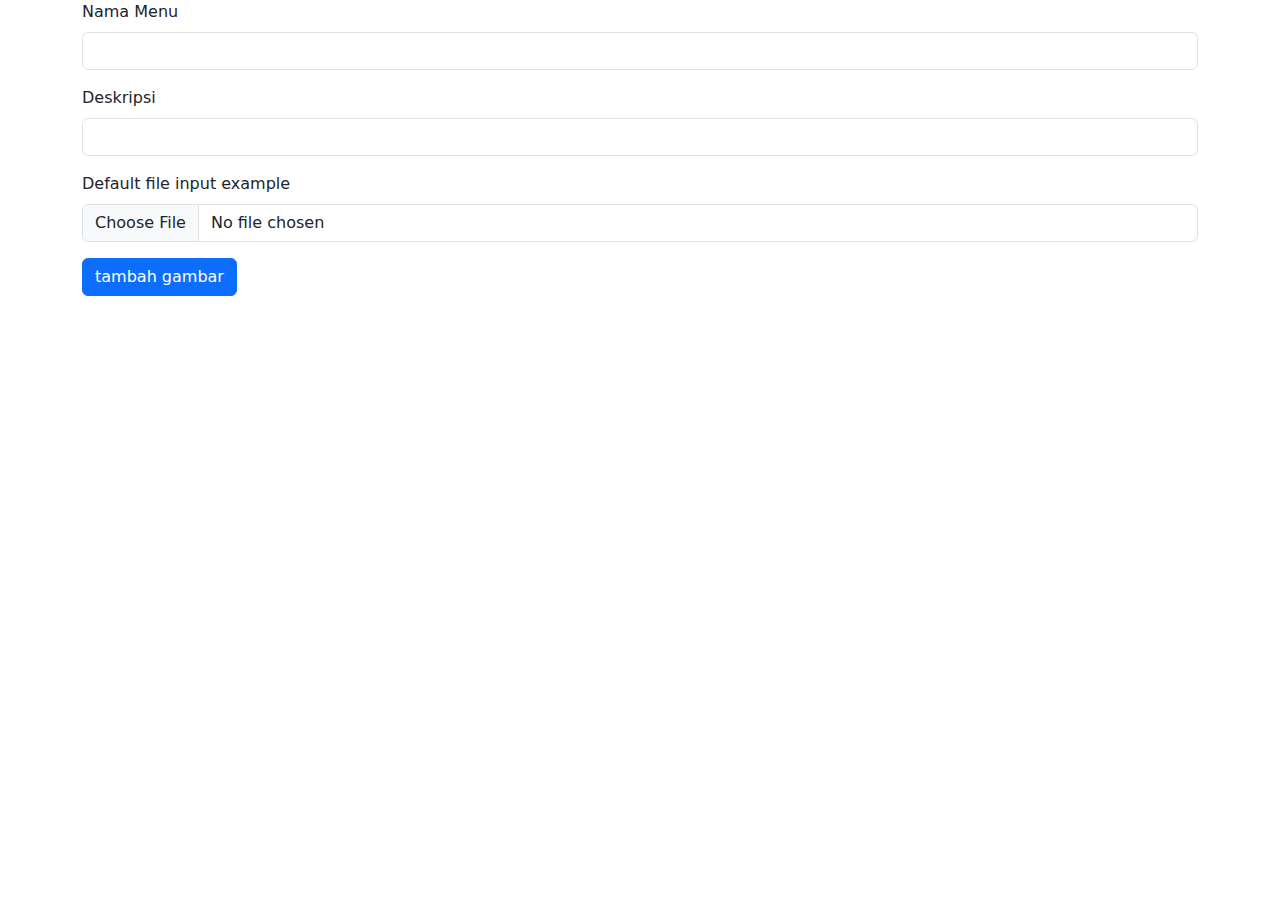
==== templates/add_menu.html @ eaee71ac "bikin frontend" ====
<!DOCTYPE html>
<html lang="en">

<head>
    <meta charset="UTF-8">
    <meta http-equiv="X-UA-Compatible" content="IE=edge">
    <meta name="viewport" content="width=device-width, initial-scale=1.0">
    <title>Document</title>
    <link rel="stylesheet" href="https://cdn.jsdelivr.net/npm/bootstrap@5.2.3/dist/css/bootstrap.min.css">

</head>

<body>
    <div class="container">
        <div class="mb-3">
            <label for="exampleFormControlInput1" class="form-label">Nama Menu</label>
            <input type="text" class="form-control" id="exampleFormControlInput1" placeholder="">
        </div>
        <div class="mb-3">
            <label for="exampleFormControlTextarea1" class="form-label">Deskripsi</label>
            <input type="text" class="form-control" id="exampleFormControlInput1" placeholder="">
        </div>
        <div class="mb-3">
            <label for="formFile" class="form-label">Default file input example</label>
            <input class="form-control" type="file" id="formFile">
          </div>
        <button type="button" class="btn btn-primary">tambah gambar</button>

    </div>
</body>

</html>
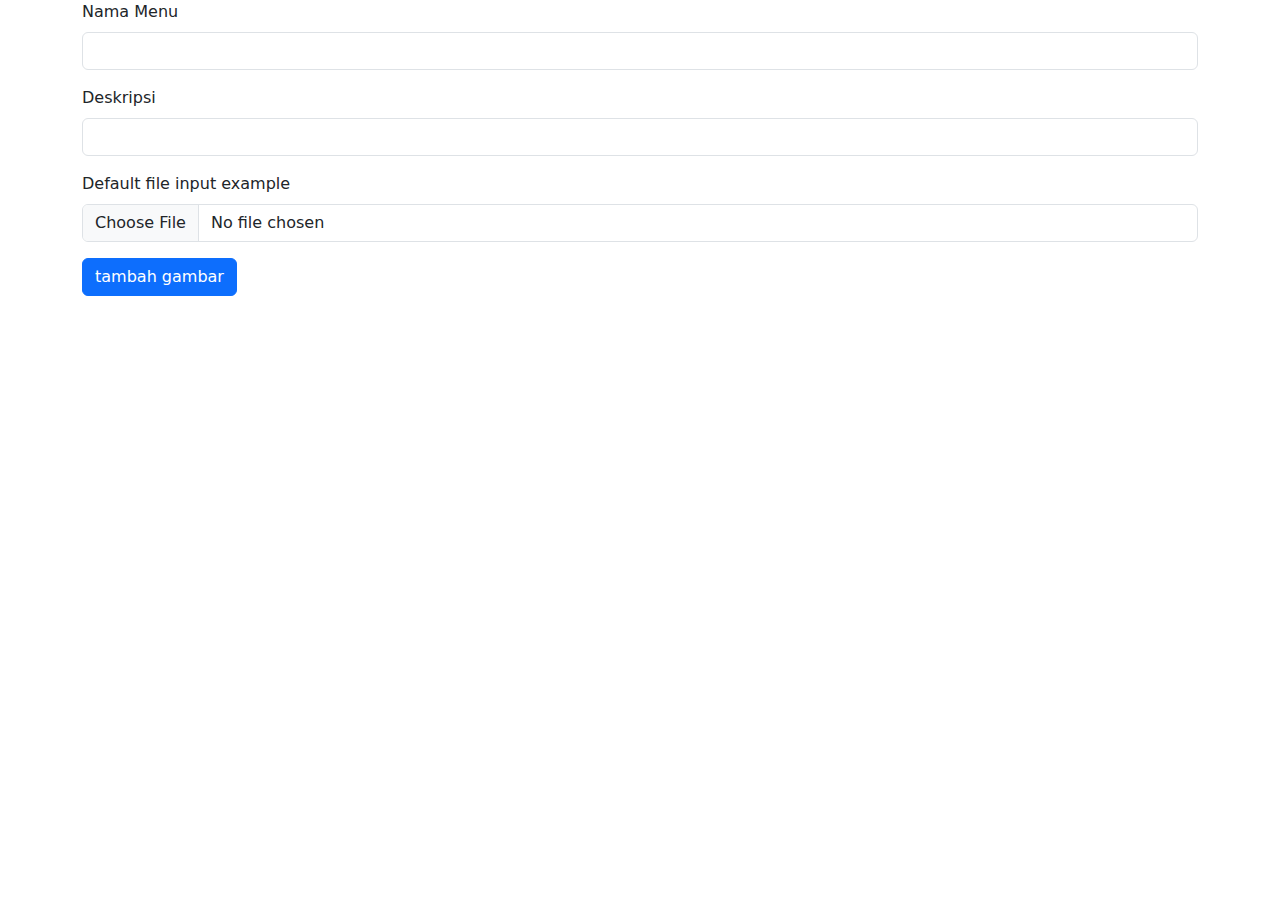
==== commit effed62a: "bikin create" ====
--- a/templates/add_menu.html
+++ b/templates/add_menu.html
@@ -11,22 +11,24 @@
 </head>
 
 <body>
-    <div class="container">
-        <div class="mb-3">
-            <label for="exampleFormControlInput1" class="form-label">Nama Menu</label>
-            <input type="text" class="form-control" id="exampleFormControlInput1" placeholder="">
+    <form action="{{url_for('tambah_menu')}}" enctype="multipart/form-data" method="post">
+        <div class="container">
+            <div class="mb-3">
+                <label for="exampleFormControlInput1" class="form-label">Nama Menu</label>
+                <input type="text" class="form-control" name="nama_menu" id="exampleFormControlInput1" placeholder="">
+            </div>
+            <div class="mb-3">
+                <label for="exampleFormControlTextarea1" class="form-label">Deskripsi</label>
+                <input type="text" class="form-control" name="deskripsi" id="exampleFormControlInput1" placeholder="">
+            </div>
+            <div class="mb-3">
+                <label for="formFile" class="form-label">Default file input example</label>
+                <input class="form-control" name="gambar_menu" type="file" id="formFile">
+            </div>
+            <button type="submit" class="btn btn-primary">tambah gambar</button>
+
         </div>
-        <div class="mb-3">
-            <label for="exampleFormControlTextarea1" class="form-label">Deskripsi</label>
-            <input type="text" class="form-control" id="exampleFormControlInput1" placeholder="">
-        </div>
-        <div class="mb-3">
-            <label for="formFile" class="form-label">Default file input example</label>
-            <input class="form-control" type="file" id="formFile">
-          </div>
-        <button type="button" class="btn btn-primary">tambah gambar</button>
-
-    </div>
+    </form>
 </body>
 
 </html>